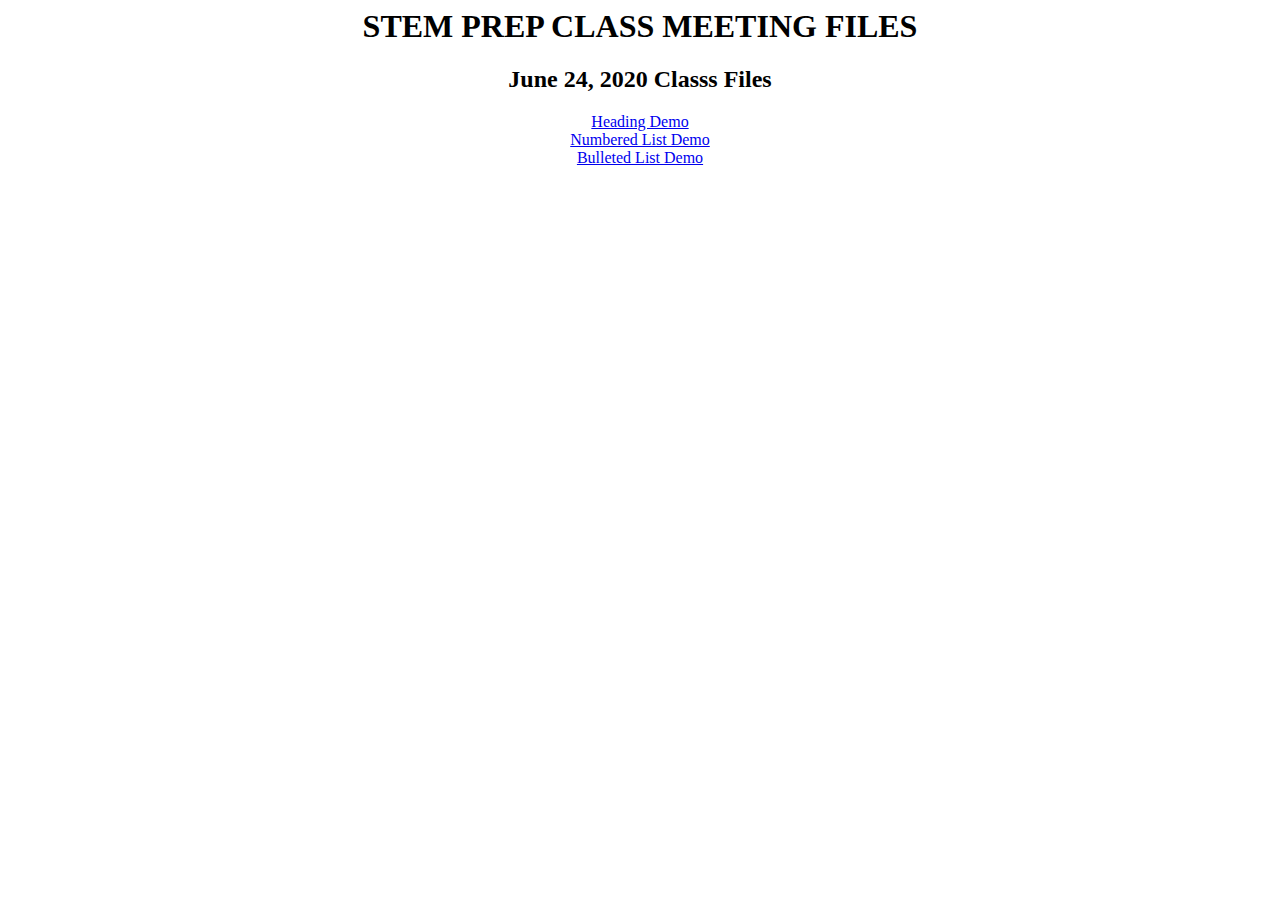
==== index.html @ 7b168148 "Create index.html" ====
<html>
   <head>
    <title></title>
   </head>
     
     <body>
        <center>
                <h1>STEM PREP CLASS MEETING FILES</h1>
           
                <h2>June 24, 2020 Classs Files</h2>
                <p>
                   <a href="headings.html">Heading Demo</a> <br>
                   <a href="numberedlist.html">Numbered List Demo</a> <br>
                   <a href="bulletedlist.html">Bulleted List Demo</a> <br>
                </p>
        </center>
       </body>
      </html>
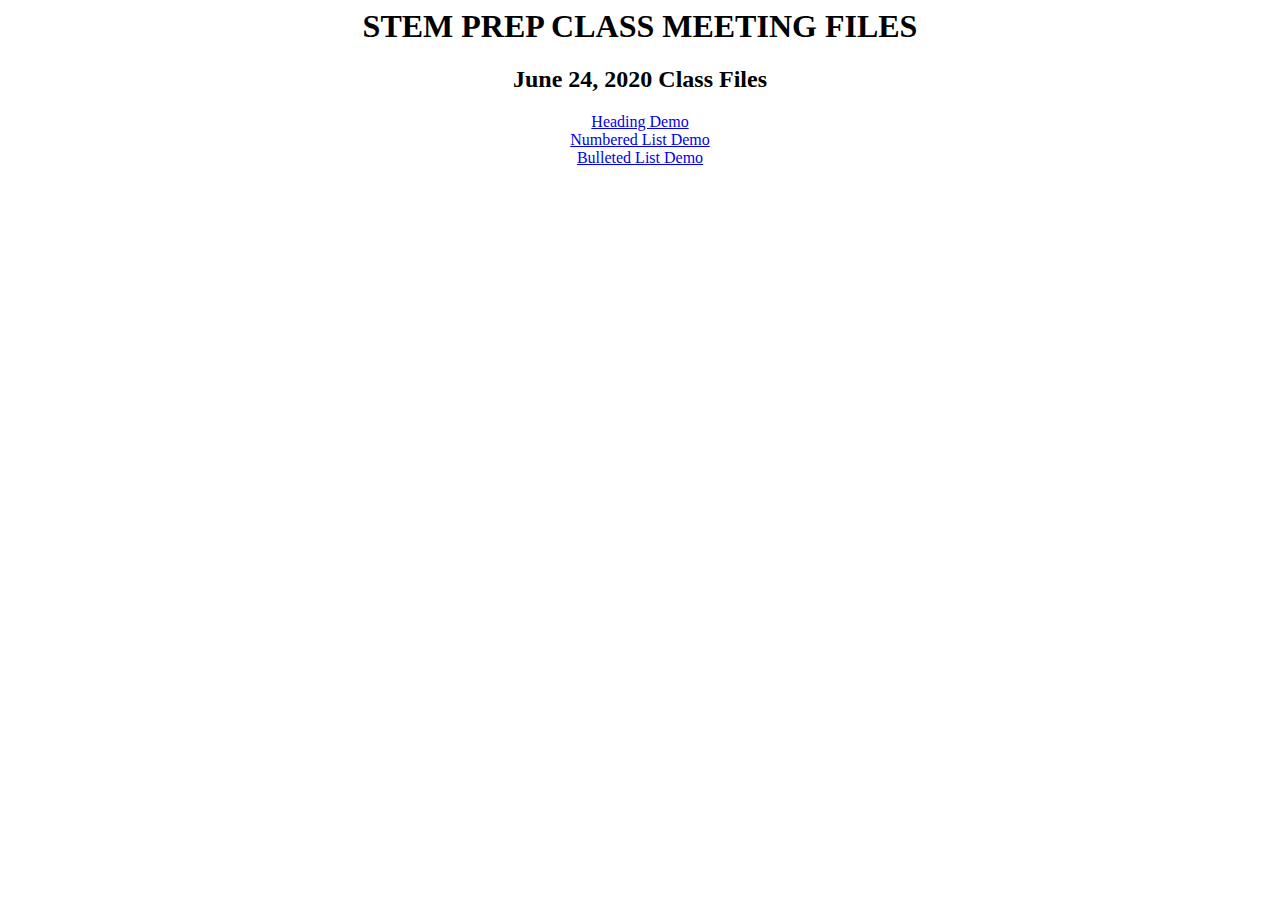
==== commit 9d71e598: "Update index.html" ====
--- a/index.html
+++ b/index.html
@@ -7,7 +7,7 @@
         <center>
                 <h1>STEM PREP CLASS MEETING FILES</h1>
            
-                <h2>June 24, 2020 Classs Files</h2>
+                <h2>June 24, 2020 Class Files</h2>
                 <p>
                    <a href="headings.html">Heading Demo</a> <br>
                    <a href="numberedlist.html">Numbered List Demo</a> <br>
